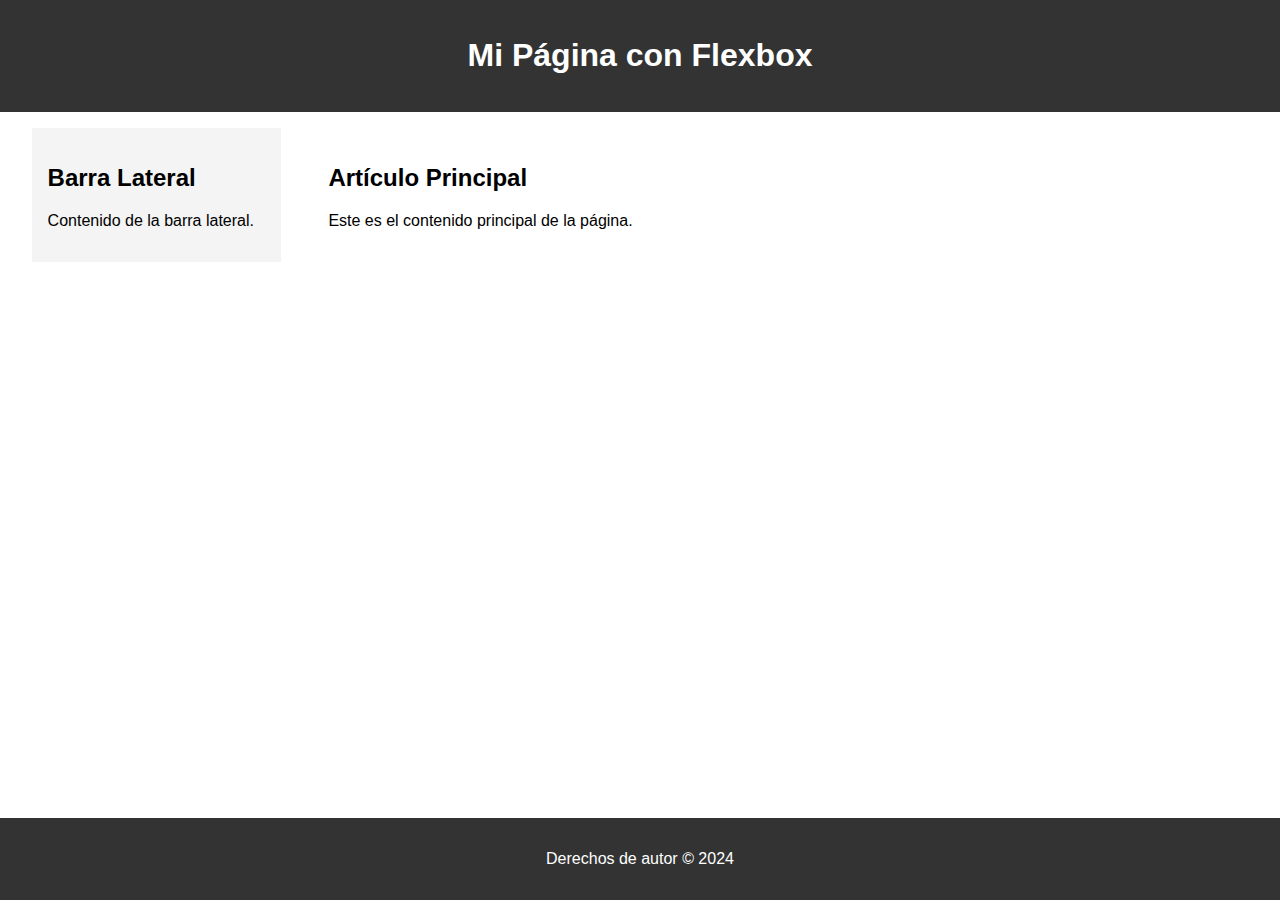
==== ejercicio-preparcial/index.html @ 2fa85086 "Ejercicio pre parcial HTML" ====
<!DOCTYPE html>
<head>
    <meta charset="UTF-8">
    <meta name="viewport" content="wisth=device-width, initial-scale=1.0">
    <title>Ejemplo de Flexbox</title>
    <link rel="stylesheet" href="style.css">
</head>
<body>
        <div class="contenedor">
            <header>
                <h1>Mi Página con Flexbox</h1>
            </header>
            <main>
                <aside>
                    <h2>Barra Lateral</h2>
                    <p>Contenido de la barra lateral.</p>
                </aside>
                <article>
                    <h2>Artículo Principal</h2>
                    <p>Este es el contenido principal de la página.</p>
                </article>
            </main>
            <footer>
                <p>Derechos de autor © 2024</p>
            </footer>
        </div>
</body>
---- ejercicio-preparcial/style.css ----
@import url('body.css');
@import url('header.css');
@import url('main.css');
@import url('aside.css');
@import url('article.css');
@import url('footer.css');
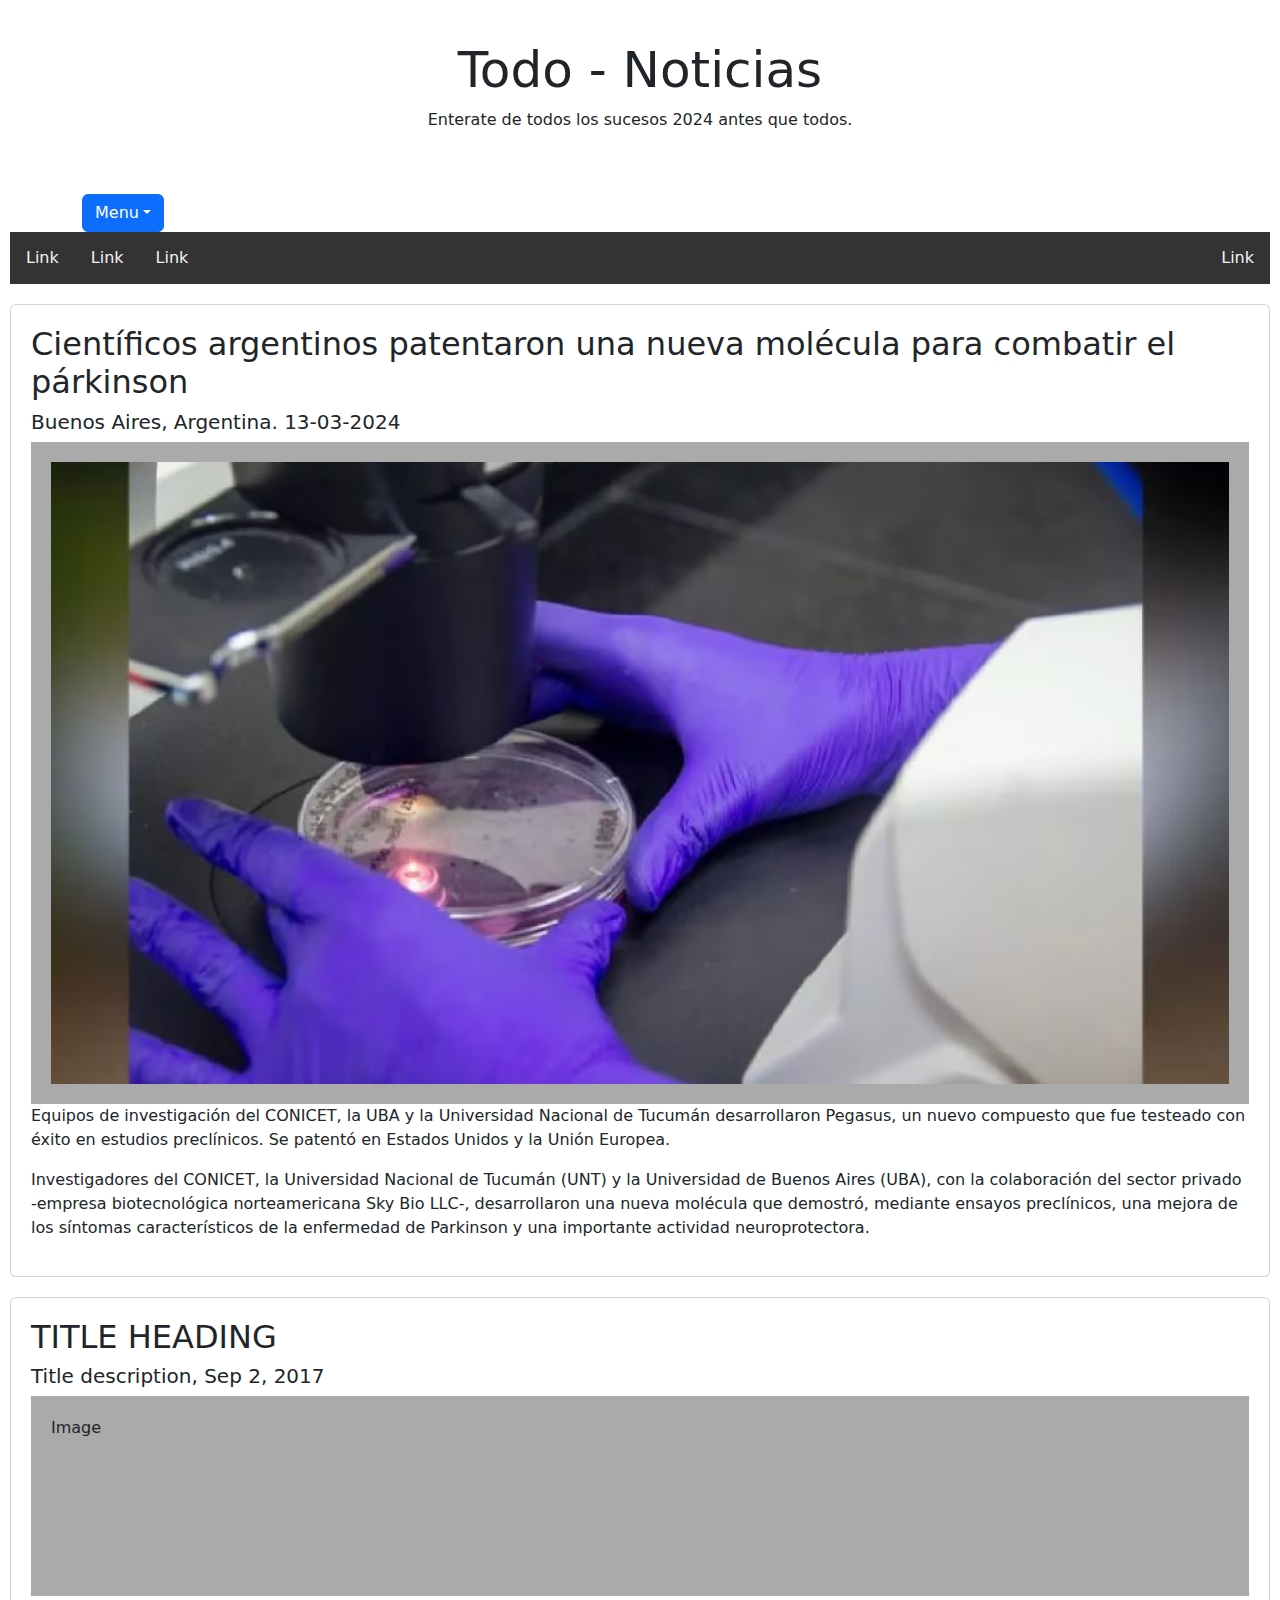
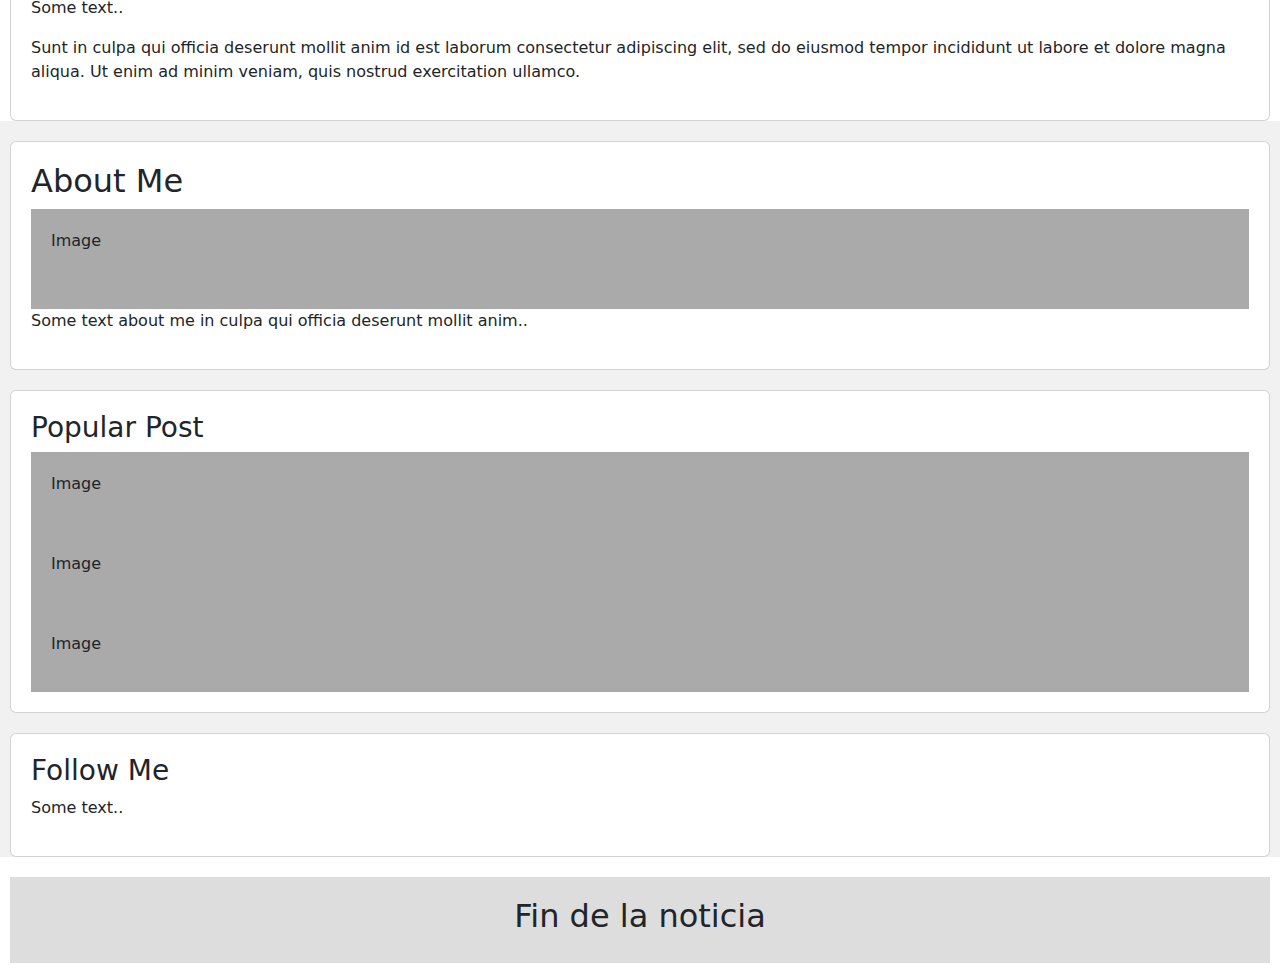
==== commit e93fd299: "Nueva subida de otro ejercicio c: grupal" ====
--- a/ejercicio-preparcial/index.html
+++ b/ejercicio-preparcial/index.html
@@ -4,24 +4,71 @@
     <meta name="viewport" content="wisth=device-width, initial-scale=1.0">
     <title>Ejemplo de Flexbox</title>
     <link rel="stylesheet" href="style.css">
+    <link href="https://cdn.jsdelivr.net/npm/bootstrap@5.3.3/dist/css/bootstrap.min.css" rel="stylesheet">
+  <script src="https://cdn.jsdelivr.net/npm/bootstrap@5.3.3/dist/js/bootstrap.bundle.min.js"></script>
 </head>
 <body>
-        <div class="contenedor">
-            <header>
-                <h1>Mi Página con Flexbox</h1>
-            </header>
-            <main>
-                <aside>
-                    <h2>Barra Lateral</h2>
-                    <p>Contenido de la barra lateral.</p>
-                </aside>
-                <article>
-                    <h2>Artículo Principal</h2>
-                    <p>Este es el contenido principal de la página.</p>
-                </article>
-            </main>
-            <footer>
-                <p>Derechos de autor © 2024</p>
-            </footer>
+   
+    <div class="header">
+      <h1>Todo - Noticias</h1>
+      <p>Enterate de todos los sucesos 2024 antes que todos.</p>
+    </div>
+    <div class="container mt-3">
+      <div class="btn-group-vertical">
+          <button type="button" class="btn btn-primary dropdown-toggle" data-bs-toggle="dropdown">Menu</button>
+          <ul class="dropdown-menu">
+            <li><a class="dropdown-item" href="#">Opción 1- noticias sobre animales.</a></li>
+            <li><a class="dropdown-item" href="#">Opcion 2- noticias sobre personas.</a></li>
+          </ul>
         </div>
-</body>
+      </div>
+    </div>
+
+    <div class="topnav">
+      <a href="https://www.google.com/?hl=es">Link</a>
+      <a href="https://www.google.com/maps">Link</a>
+      <a href="https://ar.pinterest.com/">Link</a>
+      <a href="https://www.eldestapeweb.com/?utm_medium=paid&utm_source=Google&utm_campaign=S_Home&gad_source=1&gclid=CjwKCAjw9IayBhBJEiwAVuc3fjmMqSJSBXfYYwMhf1aEW3gUS8xBJ1MrgvEXY__on2PPkwBXWTdoRBoC4zYQAvD_BwE" style="float:right">Link</a>
+    </div>
+    
+    <div class="row">
+      <div class="leftcolumn">
+        <div class="card">
+          <h2>Científicos argentinos patentaron una nueva molécula para combatir el párkinson</h2>
+          <h5>Buenos Aires, Argentina. 13-03-2024</h5>
+          <img class="fakeimg"  src="imagenes/log.png" alt = "Imagen">
+          <p>Equipos de investigación del CONICET, la UBA y la Universidad Nacional de Tucumán desarrollaron Pegasus, un nuevo compuesto que fue testeado con éxito en estudios preclínicos. Se patentó en Estados Unidos y la Unión Europea.</p>
+          <p>Investigadores del CONICET, la Universidad Nacional de Tucumán (UNT) y la Universidad de Buenos Aires (UBA), con la colaboración del sector privado -empresa biotecnológica norteamericana Sky Bio LLC-, desarrollaron una nueva molécula que demostró, mediante ensayos preclínicos, una mejora de los síntomas característicos de la enfermedad de Parkinson y una importante actividad neuroprotectora.</p>
+        </div>
+        <div class="card">
+          <h2>TITLE HEADING</h2>
+          <h5>Title description, Sep 2, 2017</h5>
+          <div class="fakeimg" style="height:200px;">Image</div>
+          <p>Some text..</p>
+          <p>Sunt in culpa qui officia deserunt mollit anim id est laborum consectetur adipiscing elit, sed do eiusmod tempor incididunt ut labore et dolore magna aliqua. Ut enim ad minim veniam, quis nostrud exercitation ullamco.</p>
+        </div>
+      </div>
+      <div class="rightcolumn">
+        <div class="card">
+          <h2>About Me</h2>
+          <div class="fakeimg" style="height:100px;">Image</div>
+          <p>Some text about me in culpa qui officia deserunt mollit anim..</p>
+        </div>
+        <div class="card">
+          <h3>Popular Post</h3>
+          <div class="fakeimg"><p>Image</p></div>
+          <div class="fakeimg"><p>Image</p></div>
+          <div class="fakeimg"><p>Image</p></div>
+        </div>
+        <div class="card">
+          <h3>Follow Me</h3>
+          <p>Some text..</p>
+        </div>
+      </div>
+    </div>
+    
+    <div class="footer">
+      <h2>Fin de la noticia</h2>
+    </div>
+    
+    </body>--- a/ejercicio-preparcial/style.css
+++ b/ejercicio-preparcial/style.css
@@ -1,10 +1,105 @@
-@import url('body.css');
-@import url('header.css');
-@import url('main.css');
-@import url('aside.css');
-@import url('article.css');
-@import url('footer.css');
+* {
+    box-sizing: border-box;
+  }
+  
+  body {
+    font-family: Arial;
+    padding: 10px;
+    background: #f1f1f1;
+  }
+  
+  /* Header/Blog Title */
+  .header {
+    padding: 30px;
+    text-align: center;
+    background: white;
+  }
+  
+  .header h1 {
+    font-size: 50px;
+  }
+  
+  /* Style the top navigation bar */
+  .topnav {
+    overflow: hidden;
+    background-color: #333;
+  }
+  
+  /* Style the topnav links */
+  .topnav a {
+    float: left;
+    display: block;
+    color: #f2f2f2;
+    text-align: center;
+    padding: 14px 16px;
+    text-decoration: none;
+  }
+  
+  /* Change color on hover */
+  .topnav a:hover {
+    background-color: #ddd;
+    color: black;
+  }
+  
+  /* Create two unequal columns that floats next to each other */
+  /* Left column */
+  .leftcolumn {   
+    float: left;
+    width: 75%;
+  }
+  
+  /* Right column */
+  .rightcolumn {
+    float: left;
+    width: 25%;
+    background-color: #f1f1f1;
+    padding-left: 20px;
+  }
+  
+  /* Fake image */
+  .fakeimg {
+    background-color: #aaa;
+    width: 100%;
+    padding: 20px;
+  }
+  
+  /* Add a card effect for articles */
+  .card {
+    background-color: white;
+    padding: 20px;
+    margin-top: 20px;
+  }
+  
+  /* Clear floats after the columns */
+  .row::after {
+    content: "";
+    display: table;
+    clear: both;
+  }
+  
+  /* Footer */
+  .footer {
+    padding: 20px;
+    text-align: center;
+    background: #ddd;
+    margin-top: 20px;
+  }
+  
+  /* Responsive layout - when the screen is less than 800px wide, make the two columns stack on top of each other instead of next to each other */
+  @media screen and (max-width: 800px) {
+    .leftcolumn, .rightcolumn {   
+      width: 100%;
+      padding: 0;
+    }
+  }
+  
+  /* Responsive layout - when the screen is less than 400px wide, make the navigation links stack on top of each other instead of next to each other */
+  @media screen and (max-width: 400px) {
+    .topnav a {
+      float: none;
+      width: 100%;
+    }
+  }
 
 
 
-
